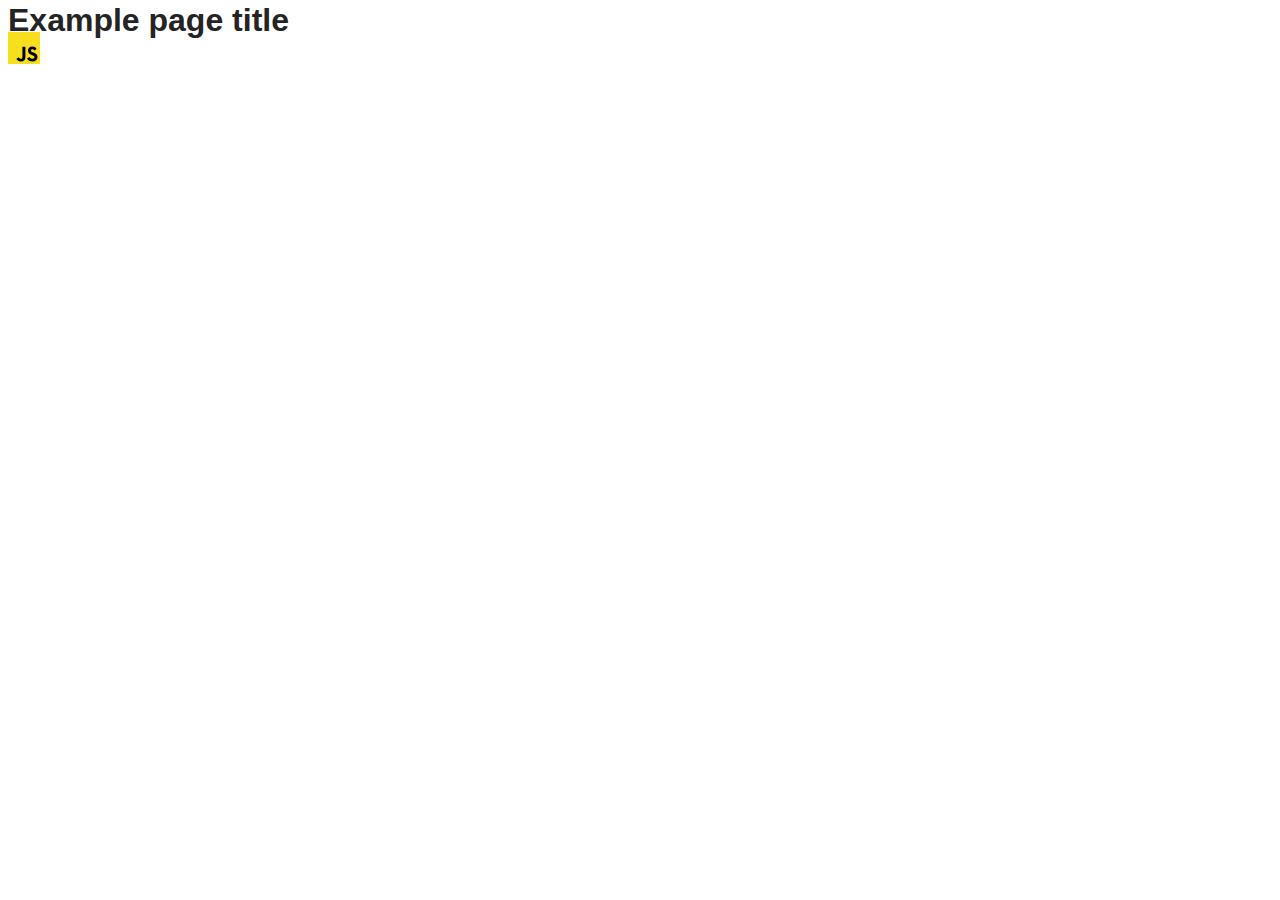
==== src/index.html @ d21cd158 "Initial commit" ====
<!DOCTYPE html>
<html lang="en">
  <head>
    <meta charset="UTF-8" />
    <link rel="icon" type="image/svg+xml" href="/favicon.svg" />
    <meta name="viewport" content="width=device-width, initial-scale=1.0" />
    <title>Vanilla App Template</title>
    <link rel="stylesheet" href="./css/styles.css" />
  </head>
  <body>
    <load ="partials/header.html" />

    <section>
      <h1>Example page title</h1>
      <!-- Path to images as from index.html file -->
      <img src="./img/javascript.svg" alt="" />
    </section>

    <!-- Loads the specified .html file -->
    <load ="partials/vite-promo.html" />

    <script type="module" src="./main.js"></script>
  </body>
</html>
---- src/css/styles.css ----
/**
  |============================
  | include css partials with
  | default @import url()
  |============================
*/
@import url('./reset.css');
@import url('./vite-promo.css');
@import url('./header.css');

:root {
  font-family: Inter, Avenir, Helvetica, Arial, sans-serif;
  font-size: 16px;
  line-height: 24px;
  font-weight: 400;

  color: #242424;
  background-color: rgba(255, 255, 255, 0.87);

  font-synthesis: none;
  text-rendering: optimizeLegibility;
  -webkit-font-smoothing: antialiased;
  -moz-osx-font-smoothing: grayscale;
  -webkit-text-size-adjust: 100%;
}
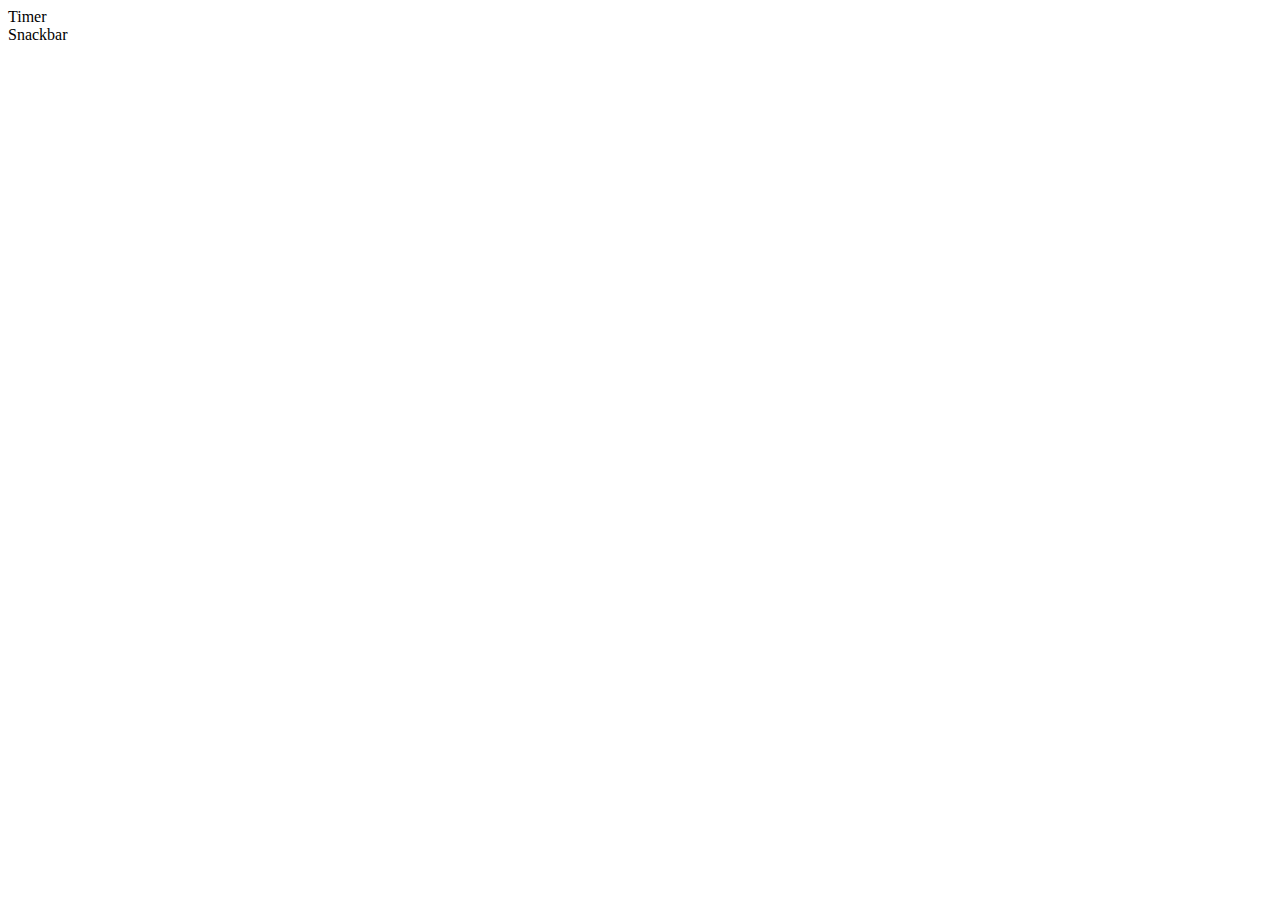
==== commit 4945e104: "initial" ====
--- a/src/index.html
+++ b/src/index.html
@@ -8,16 +8,17 @@
     <link rel="stylesheet" href="./css/styles.css" />
   </head>
   <body>
-    <load ="partials/header.html" />
+   
+<nav>
+  <ul>
+    <li><a href="./1-timer.html"></a>Timer</li>
+    <li<a href="./2-snackbar.html"></a>Snackbar</li>
+  </ul>
+</nav>
 
-    <section>
-      <h1>Example page title</h1>
-      <!-- Path to images as from index.html file -->
-      <img src="./img/javascript.svg" alt="" />
-    </section>
 
-    <!-- Loads the specified .html file -->
-    <load ="partials/vite-promo.html" />
+
+
 
     <script type="module" src="./main.js"></script>
   </body>
--- a/src/css/styles.css
+++ b/src/css/styles.css
@@ -5,21 +5,5 @@
   |============================
 */
 @import url('./reset.css');
-@import url('./vite-promo.css');
-@import url('./header.css');
-
-:root {
-  font-family: Inter, Avenir, Helvetica, Arial, sans-serif;
-  font-size: 16px;
-  line-height: 24px;
-  font-weight: 400;
-
-  color: #242424;
-  background-color: rgba(255, 255, 255, 0.87);
-
-  font-synthesis: none;
-  text-rendering: optimizeLegibility;
-  -webkit-font-smoothing: antialiased;
-  -moz-osx-font-smoothing: grayscale;
-  -webkit-text-size-adjust: 100%;
-}
+@import url('./1-timer.css');
+@import url('./2-snackbar.css');
